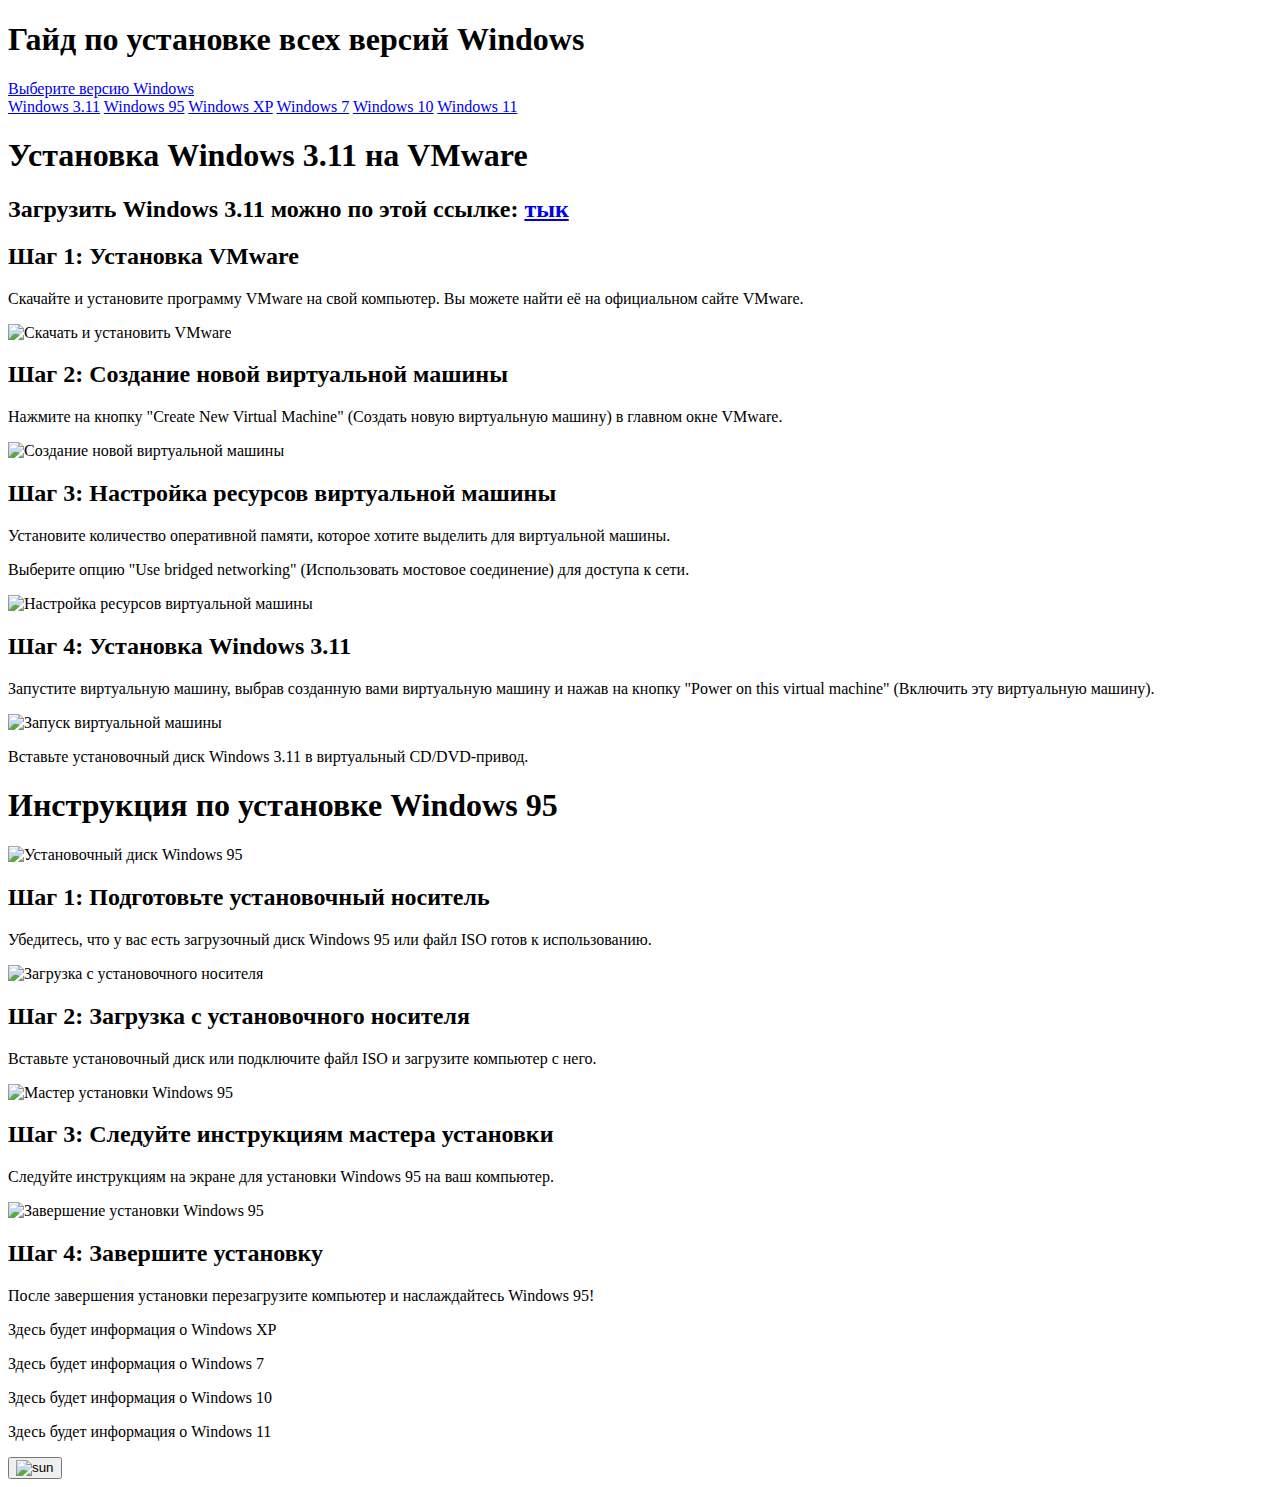
==== index.html @ f2ab29b8 "update" ====
<!DOCTYPE html>
<html lang="ru-RU">
<head>
<meta charset="UTF-8">
<meta name="viewport" content="width=device-width, initial-scale=1.0">
<title>Гайд по установке всех версий Windows</title>
<link href="bootstrap/bootstrap.css" rel="stylesheet">
<link rel="stylesheet" href="style.css">

</head>
<body>
<div class="container">
    <h1>Гайд по установке всех версий Windows</h1>
    <div class="dropdown">
        <a class="version-link" href="#">Выберите версию Windows</a>
        <div class="dropdown-content" id="dropdown">
            <a href="#" onclick="showContent('win3.11')">Windows 3.11</a>
            <a href="#" onclick="showContent('win95')">Windows 95</a>
            <a href="#" onclick="showContent('winXP')">Windows XP</a>
            <a href="#" onclick="showContent('win7')">Windows 7</a>
            <a href="#" onclick="showContent('win10')">Windows 10</a>
            <a href="#" onclick="showContent('win11')">Windows 11</a>
        </div>
    </div>
    <div class="content" id="win3.11-content">
        <h1>Установка Windows 3.11 на VMware</h1>
<h2>Загрузить Windows 3.11 можно по этой ссылке: <a href="https://archive.org/download/windows_3.11_en-de-ru-tr_with_ms-dos_6.22_eng./Windows%203.11%20Russian.iso">тык</a></h2>
  <h2>Шаг 1: Установка VMware</h2>
  <p>Скачайте и установите программу VMware на свой компьютер. Вы можете найти её на официальном сайте VMware.</p>
  <img src="vmware.jpg" alt="Скачать и установить VMware">

  <h2>Шаг 2: Создание новой виртуальной машины</h2>
  <p>Нажмите на кнопку "Create New Virtual Machine" (Создать новую виртуальную машину) в главном окне VMware.</p>
  <img src="create_vm.png" alt="Создание новой виртуальной машины">

  <h2>Шаг 3: Настройка ресурсов виртуальной машины</h2>
  <p>Установите количество оперативной памяти, которое хотите выделить для виртуальной машины.</p>
  <p>Выберите опцию "Use bridged networking" (Использовать мостовое соединение) для доступа к сети.</p>
  <img src="https://miggim.ru/wp-content/uploads/0/f/4/0f41c55f33b58334a70a0e074da844ff.jpeg" alt="Настройка ресурсов виртуальной машины">

  <h2>Шаг 4: Установка Windows 3.11</h2>
  <p>Запустите виртуальную машину, выбрав созданную вами виртуальную машину и нажав на кнопку "Power on this virtual machine" (Включить эту виртуальную машину).</p>
  <img src="https://myeditor.ru/wp-content/uploads/9/f/5/9f549855c418b580b1f2466784116015.png" alt="Запуск виртуальной машины">
  
  <p>Вставьте установочный диск Windows 3.11 в виртуальный CD/DVD-привод.</p>
    </div>
    <div class="content" id="win95-content">
        
            <h1>Инструкция по установке Windows 95</h1>
        
            <div class="card">
              <img src="disk.jpg" alt="Установочный диск Windows 95">
              <h2>Шаг 1: Подготовьте установочный носитель</h2>
              <p>Убедитесь, что у вас есть загрузочный диск Windows 95 или файл ISO готов к использованию.</p>
            </div>
        
            <div class="card">
              <img src="boot.jpg" alt="Загрузка с установочного носителя">
              <h2>Шаг 2: Загрузка с установочного носителя</h2>
              <p>Вставьте установочный диск или подключите файл ISO и загрузите компьютер с него.</p>
            </div>
        
            <div class="card">
              <img src="install.jpg" alt="Мастер установки Windows 95">
              <h2>Шаг 3: Следуйте инструкциям мастера установки</h2>
              <p>Следуйте инструкциям на экране для установки Windows 95 на ваш компьютер.</p>
            </div>
        
            <div class="card">
              <img src="finish.jpg" alt="Завершение установки Windows 95">
              <h2>Шаг 4: Завершите установку</h2>
              <p>После завершения установки перезагрузите компьютер и наслаждайтесь Windows 95!</p>
            </div>
          
    </div>
    <div class="content" id="winXP-content">
        <p>Здесь будет информация о Windows XP</p>
    </div>
    <div class="content" id="win7-content">
        <p>Здесь будет информация о Windows 7</p>
    </div>
    <div class="content" id="win10-content">
        <p>Здесь будет информация о Windows 10</p>
    </div>
    <div class="content" id="win11-content">
        <p>Здесь будет информация о Windows 11</p>
    </div>
</div>
<button class="toggle-button" onclick="toggleDarkMode()">
    <img id="theme-icon" src="sun.png" alt="sun">
</button>

<script type="text/javascript" src="bootstrap/bootstrap.js" ></script>

</body>
</html>
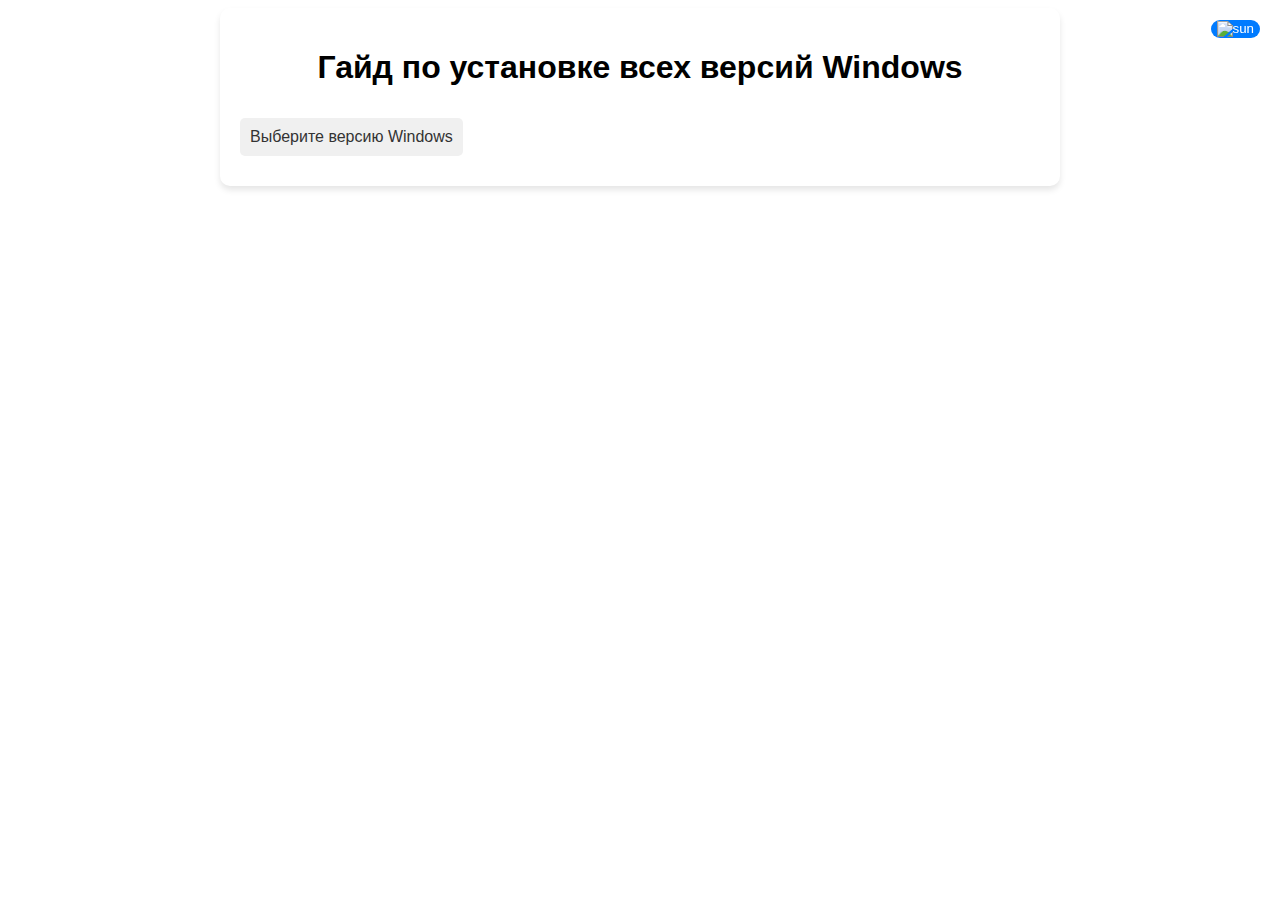
==== commit 9df6889f: "ocherednoi govno update" ====
--- a/index.html
+++ b/index.html
@@ -45,33 +45,30 @@
   <p>Вставьте установочный диск Windows 3.11 в виртуальный CD/DVD-привод.</p>
     </div>
     <div class="content" id="win95-content">
-        
-            <h1>Инструкция по установке Windows 95</h1>
-        
-            <div class="card">
-              <img src="disk.jpg" alt="Установочный диск Windows 95">
-              <h2>Шаг 1: Подготовьте установочный носитель</h2>
-              <p>Убедитесь, что у вас есть загрузочный диск Windows 95 или файл ISO готов к использованию.</p>
-            </div>
-        
-            <div class="card">
-              <img src="boot.jpg" alt="Загрузка с установочного носителя">
-              <h2>Шаг 2: Загрузка с установочного носителя</h2>
-              <p>Вставьте установочный диск или подключите файл ISO и загрузите компьютер с него.</p>
-            </div>
-        
-            <div class="card">
-              <img src="install.jpg" alt="Мастер установки Windows 95">
-              <h2>Шаг 3: Следуйте инструкциям мастера установки</h2>
-              <p>Следуйте инструкциям на экране для установки Windows 95 на ваш компьютер.</p>
-            </div>
-        
-            <div class="card">
-              <img src="finish.jpg" alt="Завершение установки Windows 95">
-              <h2>Шаг 4: Завершите установку</h2>
-              <p>После завершения установки перезагрузите компьютер и наслаждайтесь Windows 95!</p>
-            </div>
-          
+        <div class="card">
+            
+            <h2>Шаг 1: Создайте виртуальную машину</h2>
+            <p>Откройте VMware Workstation и создайте новую виртуальную машину. Выберите тип "Typical" и укажите путь к образу Windows 95 ISO.</p>
+            <img src="https://img.goodfon.ru/original/6000x4000/7/3f/windows-95-windows-hi-tech-okno.jpg" alt="Windows 95 в VMware">
+          </div>
+      
+          <div class="card">
+            <img src="installing.jpg" alt="Установка Windows 95 в VMware">
+            <h2>Шаг 2: Установите Windows 95</h2>
+            <p>Запустите виртуальную машину, следуйте инструкциям на экране для установки Windows 95. Выберите раздел для установки и дождитесь завершения процесса.</p>
+            <img src="installing.jpg" alt="Установка Windows 95 в VMware">
+          </div>
+      
+          <div class="card">
+            
+            <h2>Шаг 3: Завершите установку</h2>
+            <p>После завершения установки перезагрузите виртуальную машину. Войдите в систему Windows 95 и начните использовать ее на вашем компьютере!</p>
+            <img src="complete.jpg" alt="Завершение установки Windows 95">
+          </div>
+      
+          <div class="card">
+            <h2>Дополнительные шаги (необязательно)</h2>
+            <p>Вы можете настроить параметры виртуальной машины, установить дополнительное ПО и настроить сетевое соединение для полноценного использования Windows 95 в VMware.</p>      
     </div>
     <div class="content" id="winXP-content">
         <p>Здесь будет информация о Windows XP</p>
--- a/style.css
+++ b/style.css
@@ -0,0 +1,133 @@
+body {
+    font-family: Arial, sans-serif;
+    transition: background-color 0.3s, color 0.3s;
+    position: relative;
+}
+.container {
+    max-width: 800px;
+    margin: 0 auto;
+    padding: 20px;
+    color: black;
+    border-radius: 10px;
+    box-shadow: 0 4px 6px rgba(0, 0, 0, 0.1);
+}
+h1 {
+    text-align: center;
+    color: black;
+}
+h2 {
+  color: #666;
+  font-size: 18px;
+  margin-bottom: 5px;
+}
+p {
+  color: #333;
+  font-size: 16px;
+  line-height: 1.5;
+  margin-bottom: 10px;
+}
+code {
+  background-color: #f5f5f5;
+  border: 1px solid #ccc;
+  color: #333;
+  display: inline-block;
+  font-family: Consolas, monospace;
+  font-size: 14px;
+  padding: 5px;
+}
+img {
+  max-width: 100%;
+  
+}
+ul {
+  list-style-type: disc;
+  margin-left: 20px;
+}
+
+
+.version-link {
+    display: block;
+    padding: 10px;
+    margin: 10px 0;
+    background-color: #f0f0f0;
+    border-radius: 5px;
+    text-decoration: none;
+    color: #333;
+    transition: background-color 0.3s;
+    position: relative;
+}
+.version-link:hover {
+    background-color: #e0e0e0;
+}
+.dark-mode {
+    background-color: #333;
+    color: black;
+}
+.toggle-button {
+    position: fixed;
+    top: 20px;
+    right: 20px;
+    background-color: #007bff;
+    color: #fff;
+    border: none;
+    border-radius: 50px;
+    cursor: pointer;
+    transition: background-color 0.3s;
+    outline: none;
+    z-index: 999;
+}
+.toggle-button img {
+    width: 30px;
+    height: 30px;
+}
+.toggle-button.dark-mode {
+    background-color: #666;
+}
+
+@keyframes bounce {
+    0% {
+        transform: translateY(0);
+    }
+    100% {
+        transform: translateY(-5px);
+    }
+}
+
+/* Стили для выпадающих списков */
+.dropdown {
+    position: relative;
+    display: inline-block;
+}
+
+.dropdown-content {
+    display: none;
+    position: absolute;
+    background-color: #f9f9f9;
+    min-width: 160px;
+    box-shadow: 0 8px 16px rgba(0, 0, 0, 0.2);
+    z-index: 1;
+}
+
+.dropdown-content a {
+    color: black;
+    padding: 12px 16px;
+    text-decoration: none;
+    display: block;
+}
+
+.dropdown:hover .dropdown-content {
+    display: block;
+}
+
+/* Стили для отображения текста по клику на подзаголовок */
+.content {
+    margin-top: 20px;
+    padding: 10px;
+    background-color: #f9f9f9;
+    border-radius: 5px;
+    display: none;
+}
+
+.content.active {
+    display: block;
+}